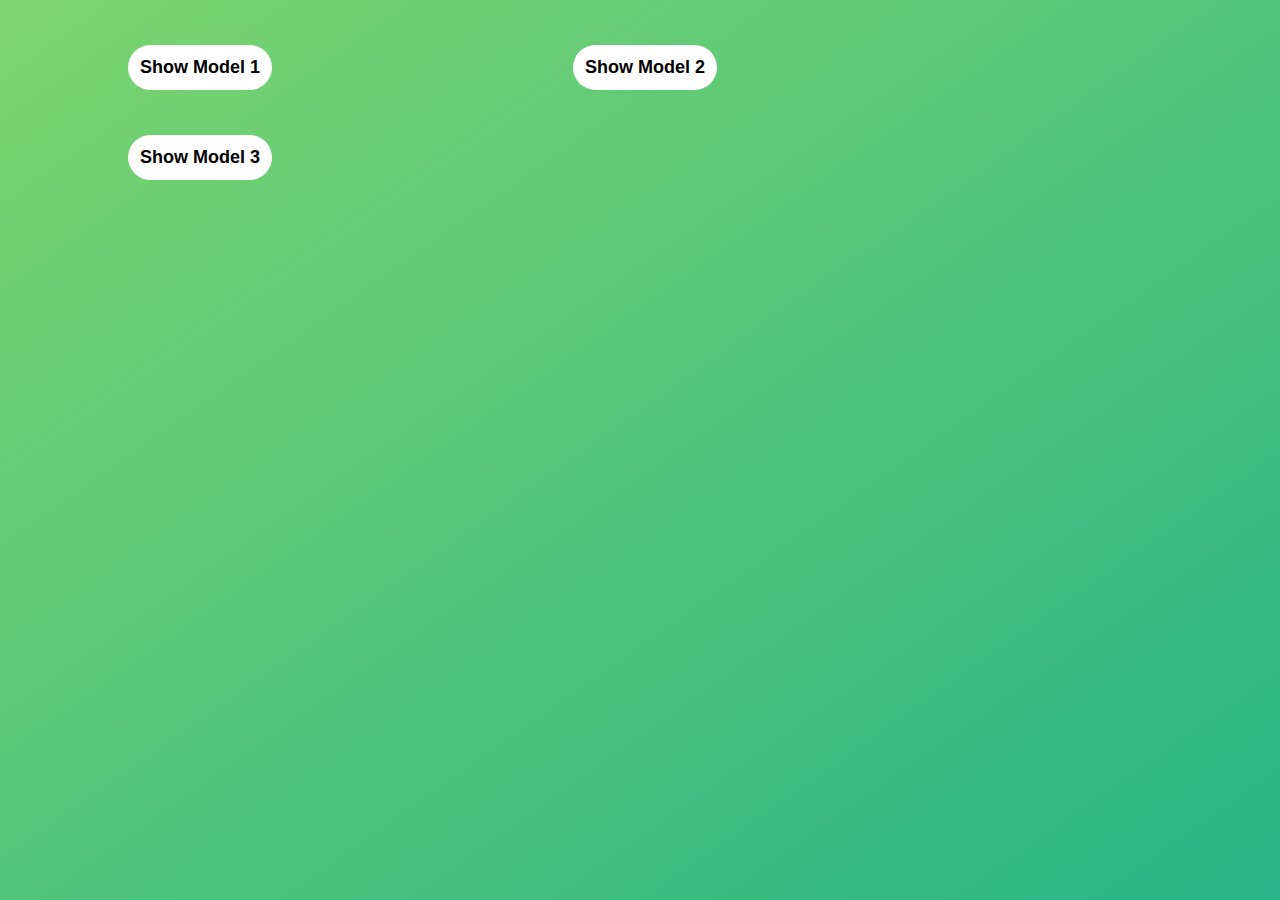
==== Model Window/index.html @ f0e1529d "Add Some Projects" ====
<!DOCTYPE html>
<html lang="en">

<head>
    <meta charset="UTF-8">
    <meta name="viewport" content="width=device-width, initial-scale=1.0">
    <title>Model Window</title>
    <link rel="stylesheet" href="style.css">
    <script src="script.js" defer></script>
</head>

<body>
    <div class="container">
        <div class="show-model-button">
            <button class="show-model">Show Model 1</button>
            <button class="show-model">Show Model 2</button>
            <button class="show-model" style="margin-right: 0px;">Show Model 3</button>
        </div>

        <div class="model hidden">
            <button class="close-model">&times;</button>
            <h1>I'm a model Window</h1>
            <p>
                Lorem ipsum dolor sit amet consectetur adipisicing elit. Quaerat quasi saepe fuga in repellat, dicta
                eveniet
                tempore distinctio aut impedit accusamus aperiam reiciendis tenetur ea iste magnam omnis ut qui velit
                commodi hic dolore cumque? Asperiores a modi itaque eaque eveniet aut nam odio labore voluptatum,
                placeat
                iusto reiciendis. Ratione.
            </p>
            <div class="overlay hidden"></div>

        </div>
    </div>
</body>

</html>
---- Model Window/style.css ----
body {
  margin: 0;
  padding: 0;
  box-sizing: border-box;
  clear: both;
  background: linear-gradient(to top left, #28b487, #7dd56f);
  height: 100vh;
  justify-content: center;
  position: relative;
  display: flex;
  align-items: flex-start;
}

.container {
  width: 80%;
  margin: 0 auto;
}

.show-model {
  margin-top: 45px;
  text-align: center;
  padding: 12px;
  outline: none;
  background: white;
  border: none;
  border-radius: 60px;
  font-size: 18px;
  cursor: pointer;
  font-weight: bold;
  margin-right: 29%;
}

.hidden {
  display: none;
}

h1 {
  font-size: 2.5rem;
  margin-bottom: 2rem;
}

.model {
  background: white;
  top: 50%;
  left: 50%;
  transform: translate(-50%, -50%);
  margin-top: 50px;
  width: 70%;
  padding: 40px;
  position: absolute;
  border-radius: 10px;
  box-shadow: 0 3rem 5rem rgba(0, 0, 0, 0.3);
  z-index: 10;
}

.close-model {
  background: transparent;
  border: none;
  font-size: 57px;
  position: absolute;
  right: 30px;
  top: 15px;
  cursor: pointer;
}
p {
  line-height: 1.5;
  font-size: 1.8rem;
}

.overlay {
  position: absolute;
  top: 0;
  left: 0;
  height: 100%;
  width: 100%;
}
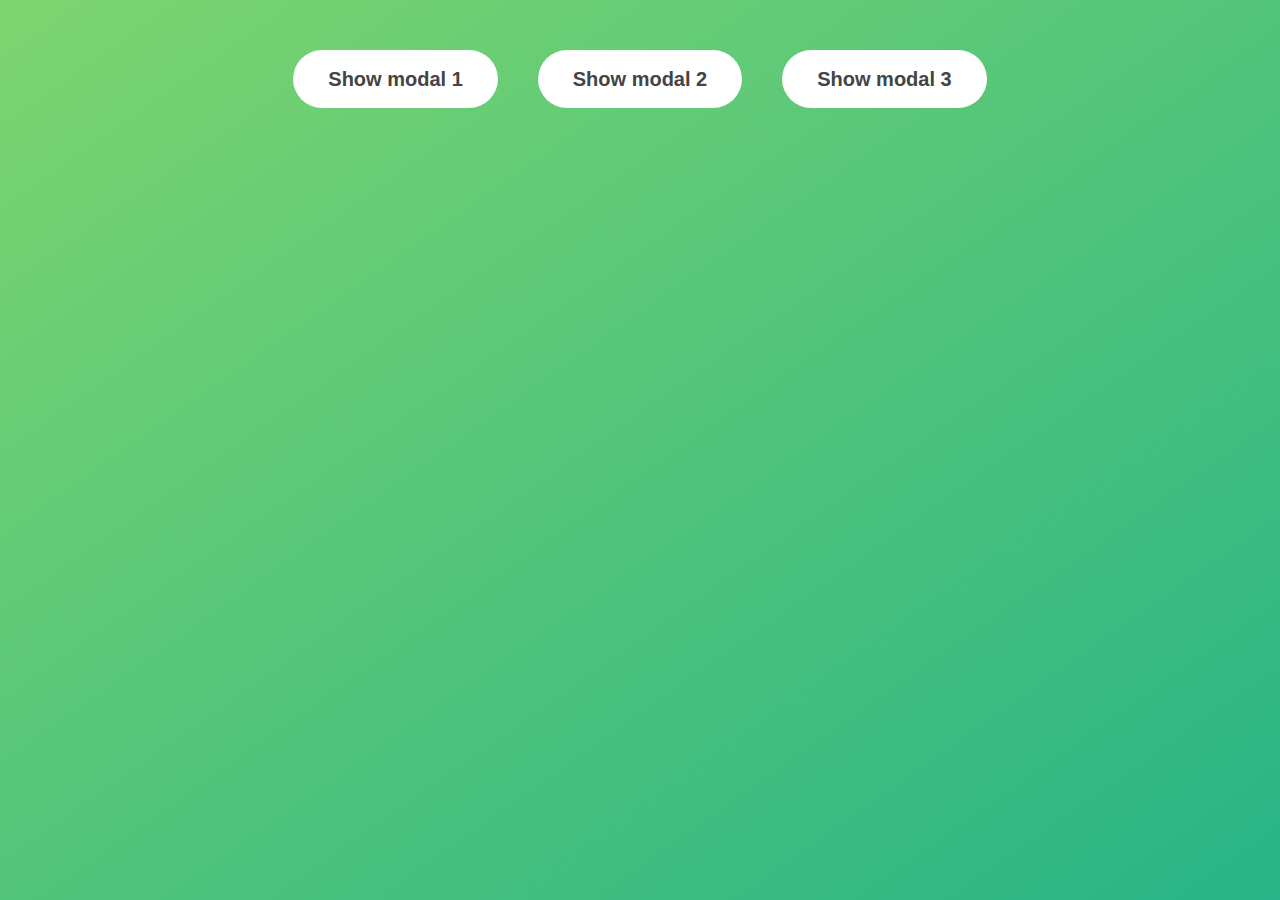
==== commit ece71176: "pushing the pig game" ====
--- a/Model Window/index.html
+++ b/Model Window/index.html
@@ -1,37 +1,32 @@
 <!DOCTYPE html>
 <html lang="en">
+  <head>
+    <meta charset="UTF-8" />
+    <meta name="viewport" content="width=device-width, initial-scale=1.0" />
+    <meta http-equiv="X-UA-Compatible" content="ie=edge" />
+    <link rel="stylesheet" href="style.css" />
+    <title>Modal window</title>
+  </head>
+  <body>
+    <button class="show-modal">Show modal 1</button>
+    <button class="show-modal">Show modal 2</button>
+    <button class="show-modal">Show modal 3</button>
 
-<head>
-    <meta charset="UTF-8">
-    <meta name="viewport" content="width=device-width, initial-scale=1.0">
-    <title>Model Window</title>
-    <link rel="stylesheet" href="style.css">
-    <script src="script.js" defer></script>
-</head>
+    <div class="modal hidden">
+      <button class="close-modal">&times;</button>
+      <h1>I'm a modal window 😍</h1>
+      <p>
+        Lorem ipsum dolor sit amet, consectetur adipisicing elit, sed do eiusmod
+        tempor incididunt ut labore et dolore magna aliqua. Ut enim ad minim
+        veniam, quis nostrud exercitation ullamco laboris nisi ut aliquip ex ea
+        commodo consequat. Duis aute irure dolor in reprehenderit in voluptate
+        velit esse cillum dolore eu fugiat nulla pariatur. Excepteur sint
+        occaecat cupidatat non proident, sunt in culpa qui officia deserunt
+        mollit anim id est laborum.
+      </p>
+    </div>
+    <div class="overlay hidden"></div>
 
-<body>
-    <div class="container">
-        <div class="show-model-button">
-            <button class="show-model">Show Model 1</button>
-            <button class="show-model">Show Model 2</button>
-            <button class="show-model" style="margin-right: 0px;">Show Model 3</button>
-        </div>
-
-        <div class="model hidden">
-            <button class="close-model">&times;</button>
-            <h1>I'm a model Window</h1>
-            <p>
-                Lorem ipsum dolor sit amet consectetur adipisicing elit. Quaerat quasi saepe fuga in repellat, dicta
-                eveniet
-                tempore distinctio aut impedit accusamus aperiam reiciendis tenetur ea iste magnam omnis ut qui velit
-                commodi hic dolore cumque? Asperiores a modi itaque eaque eveniet aut nam odio labore voluptatum,
-                placeat
-                iusto reiciendis. Ratione.
-            </p>
-            <div class="overlay hidden"></div>
-
-        </div>
-    </div>
-</body>
-
-</html>+    <script src="script.js"></script>
+  </body>
+</html>
--- a/Model Window/style.css
+++ b/Model Window/style.css
@@ -1,37 +1,47 @@
-body {
+* {
   margin: 0;
   padding: 0;
+  box-sizing: inherit;
+}
+
+html {
+  font-size: 62.5%;
   box-sizing: border-box;
-  clear: both;
-  background: linear-gradient(to top left, #28b487, #7dd56f);
+}
+
+body {
+  font-family: sans-serif;
+  color: #333;
+  line-height: 1.5;
   height: 100vh;
-  justify-content: center;
   position: relative;
   display: flex;
   align-items: flex-start;
+  justify-content: center;
+  background: linear-gradient(to top left, #28b487, #7dd56f);
 }
 
-.container {
-  width: 80%;
-  margin: 0 auto;
+.show-modal {
+  font-size: 2rem;
+  font-weight: 600;
+  padding: 1.75rem 3.5rem;
+  margin: 5rem 2rem;
+  border: none;
+  background-color: #fff;
+  color: #444;
+  border-radius: 10rem;
+  cursor: pointer;
 }
 
-.show-model {
-  margin-top: 45px;
-  text-align: center;
-  padding: 12px;
-  outline: none;
-  background: white;
+.close-modal {
+  position: absolute;
+  top: 1.2rem;
+  right: 2rem;
+  font-size: 5rem;
+  color: #333;
+  cursor: pointer;
   border: none;
-  border-radius: 60px;
-  font-size: 18px;
-  cursor: pointer;
-  font-weight: bold;
-  margin-right: 29%;
-}
-
-.hidden {
-  display: none;
+  background: none;
 }
 
 h1 {
@@ -39,38 +49,37 @@
   margin-bottom: 2rem;
 }
 
-.model {
-  background: white;
+p {
+  font-size: 1.8rem;
+}
+
+/* -------------------------- */
+/* CLASSES TO MAKE MODAL WORK */
+.hidden {
+  display: none;
+}
+
+.modal {
+  position: absolute;
   top: 50%;
   left: 50%;
   transform: translate(-50%, -50%);
-  margin-top: 50px;
   width: 70%;
-  padding: 40px;
-  position: absolute;
-  border-radius: 10px;
+
+  background-color: white;
+  padding: 6rem;
+  border-radius: 5px;
   box-shadow: 0 3rem 5rem rgba(0, 0, 0, 0.3);
   z-index: 10;
-}
-
-.close-model {
-  background: transparent;
-  border: none;
-  font-size: 57px;
-  position: absolute;
-  right: 30px;
-  top: 15px;
-  cursor: pointer;
-}
-p {
-  line-height: 1.5;
-  font-size: 1.8rem;
 }
 
 .overlay {
   position: absolute;
   top: 0;
   left: 0;
+  width: 100%;
   height: 100%;
-  width: 100%;
+  background-color: rgba(0, 0, 0, 0.6);
+  backdrop-filter: blur(3px);
+  z-index: 5;
 }
